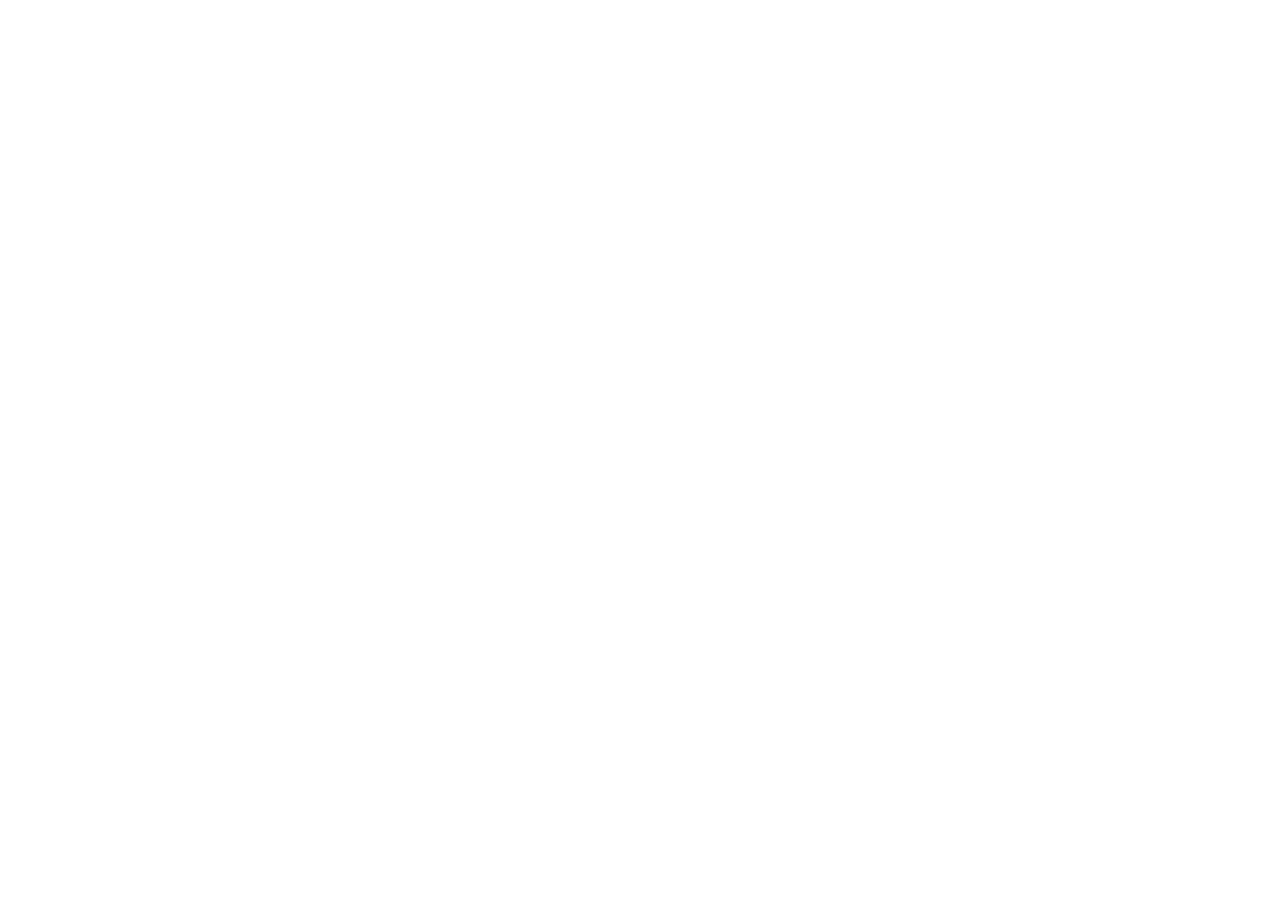
==== Card/index.html @ e3d55a45 "Create Card Structure" ====
<!DOCTYPE html>
<html lang="en">
<head>
    <meta charset="UTF-8">
    <meta http-equiv="X-UA-Compatible" content="IE=edge">
    <meta name="viewport" content="width=device-width, initial-scale=1.0">
    <title>Card</title>
    <link rel="stylesheet" href="style.css" />
</head>
<body>
    
</body>
</html>
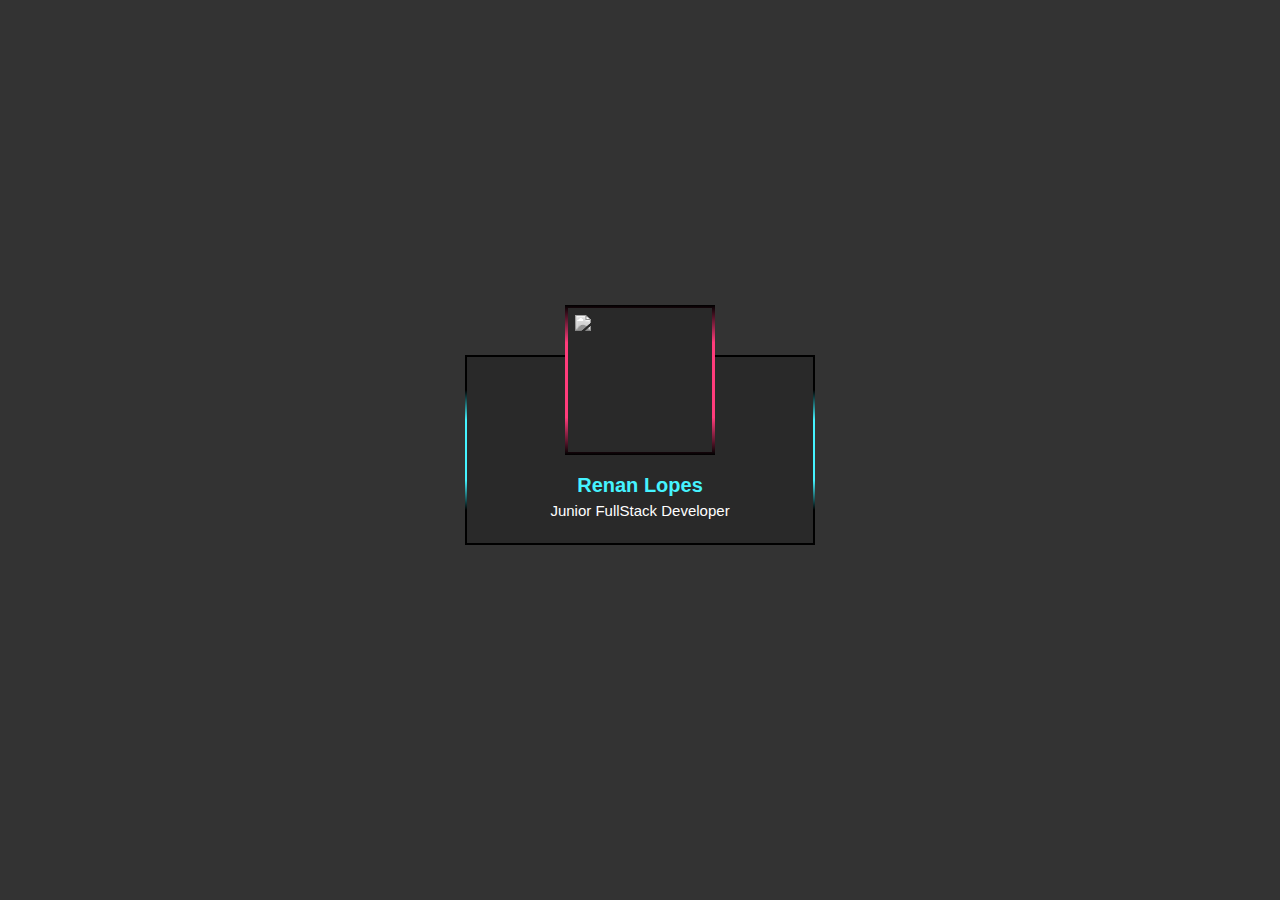
==== commit 597bf543: "Create and style person card" ====
--- a/Card/index.html
+++ b/Card/index.html
@@ -8,6 +8,26 @@
     <link rel="stylesheet" href="style.css" />
 </head>
 <body>
-    
+    <div class="card">
+        <div class="lines">
+        </div>
+        <div class="imgBx">
+            <img src="https://scontent-gru1-1.xx.fbcdn.net/v/t31.18172-8/27912911_337308376758022_1767668527357785200_o.jpg?_nc_cat=104&ccb=1-7&_nc_sid=09cbfe&_nc_eui2=AeGzd8jOI_P6SCF-G2aRg3pVivtFBEL4JNCK-0UEQvgk0IEtOHEBTZ7oWALqs024f8EyhvNc1LGYKGMlYh_hztXh&_nc_ohc=4qs7rL3wlycAX_jxF5h&tn=euLpKs1p2FI9VPaJ&_nc_ht=scontent-gru1-1.xx&oh=00_AfBvT-cvNdddosulA75FSy35uXJxnQXhDgZr_BI1jxPSWg&oe=63883E15" />
+        </div>
+        <div class="content">
+            <div class="details">
+                <h2>Renan Lopes <br> <span>Junior FullStack Developer</span></h2>
+                <div class="data">
+                    <h3>342 <br><span>Posts</span></h3>
+                    <h3>3k <br><span>Followers</span></h3>
+                    <h3>23 <br><span>Following</span></h3>
+                </div>
+                <div class="actionBtn">
+                    <button>Follow</button>
+                    <button>Message</button>
+                </div>
+            </div>
+        </div>
+    </div>
 </body>
 </html>--- a/Card/style.css
+++ b/Card/style.css
@@ -0,0 +1,193 @@
+@import url('https://fonts.googleapis.com/css2?family=Inter:wght@400;500;600;700&display=swap');
+* {
+  margin: 0;
+  padding: 0;
+  box-sizing: border-box;
+  font-family:'Poppins', sans-serif ;
+}
+
+body{
+  display: flex;
+  justify-content: center;
+  align-items: center;
+  min-height: 100vh;
+  background: #333;
+}
+
+.card{
+  position: relative;
+  width: 350px;
+  height: 190px;
+  background: #fff;
+  transition: 0.5s;
+}
+
+.card:hover{
+  height: 450px;
+}
+
+.card .lines{
+  position: absolute;
+  inset: 0;
+  background: #000;
+  overflow: hidden;
+}
+
+.card .lines::before{
+  content: '';
+  position: absolute;
+  top: 50%;
+  left: 50%;
+  transform: translate(-50%,-50%);
+  width: 600px;
+  height: 120px;
+  background: linear-gradient(transparent, #45f3ff,#45f3ff,#45f3ff, transparent);
+  animation: animate 4s linear infinite;
+}
+
+@keyframes animate{
+  0%{
+    transform: translate(-50%,-50%) rotate(0deg);
+  }
+
+  100%{
+    transform: translate(-50%,-50%) rotate(360deg);
+  }
+}
+
+.card .lines::after{
+  content: '';
+  position: absolute;
+  inset: 2px;
+  background: #292929;
+}
+
+.card .imgBx{
+  position: absolute;
+  top: -50px;
+  left: 50%;
+  transform: translateX(-50%);
+  width: 150px;
+  height: 150px;
+  background: #000;
+  transition: 0.5s;
+  z-index: 10;
+  overflow: hidden;
+}
+
+.card:hover .imgBx{
+  height: 250px;
+  width: 250px;
+  overflow: hidden;
+}
+
+.card .imgBx::before{
+  content: '';
+  position: absolute;
+  top: 50%;
+  left: 50%;
+  width: 500px;
+  height: 150px;
+  transform: translate(-50%, -50%);
+  background: linear-gradient(transparent, #ff3c7b,#ff3c7b,#ff3c7b, transparent);
+  animation: animate 4s linear infinite;
+}
+
+.card .imgBx::after{
+  content: '';
+  position: absolute;
+  background: #292929;
+  inset: 3px;
+
+
+}
+
+.card .imgBx img{
+  position: absolute;
+  top: 10px;
+  left: 10px;
+  z-index: 1;
+  width: calc(100% - 20px);
+  height: calc(100-20px);
+  filter: grayscale(1);
+  transition: 0.5s;
+}
+
+.card .imgBx img:hover{
+  filter: grayscale(0);
+}
+
+.card .content
+{
+  position: absolute;
+  width: 100%;
+  height: 100%;
+  display: flex;
+  justify-content: center;
+  align-items: flex-end;
+  overflow: hidden;
+}
+
+.card .content .details
+{
+  padding: 40px;
+  text-align: center;
+  width: 100%;
+  transition: 0.5s;
+  transform: translateY(145px);
+}
+
+.card:hover .content .details{
+  transform: translateY(0px);
+}
+
+.card .content .details h2{
+  font-size: 1.25em;
+  font-weight: 600;
+  color: #45f3ff;
+  line-height: 1.2em;
+}
+
+.card .content .details h2 span{
+  font-size: 0.75em;
+  font-weight: 500;
+  color: #fff;
+}
+
+.card .content .details .data{
+  display: flex;
+  justify-content: space-between;
+  margin: 25px 0
+}
+
+.card .content .details .data h3{
+  font-size: 1em;
+  color: #45f3ff;
+  line-height: 1.2em;
+  font-weight: 600;
+}
+.card .content .details .data h3 span{
+  font-size: 0.85em;
+  font-weight: 400;
+  color: #fff;
+}
+
+.card .content .details .data .actionBtn
+{
+  display: flex;
+  justify-content: space-between;
+  gap: 20px;
+}
+
+.card .content .details .actionBtn button
+{
+  padding: 10px 30px;
+  border: none;
+  outline: none;
+  border-radius: 5px;
+  font-size: 1em;
+  font-weight: 500;
+  background: #45f3ff;
+  color: #222;
+
+}